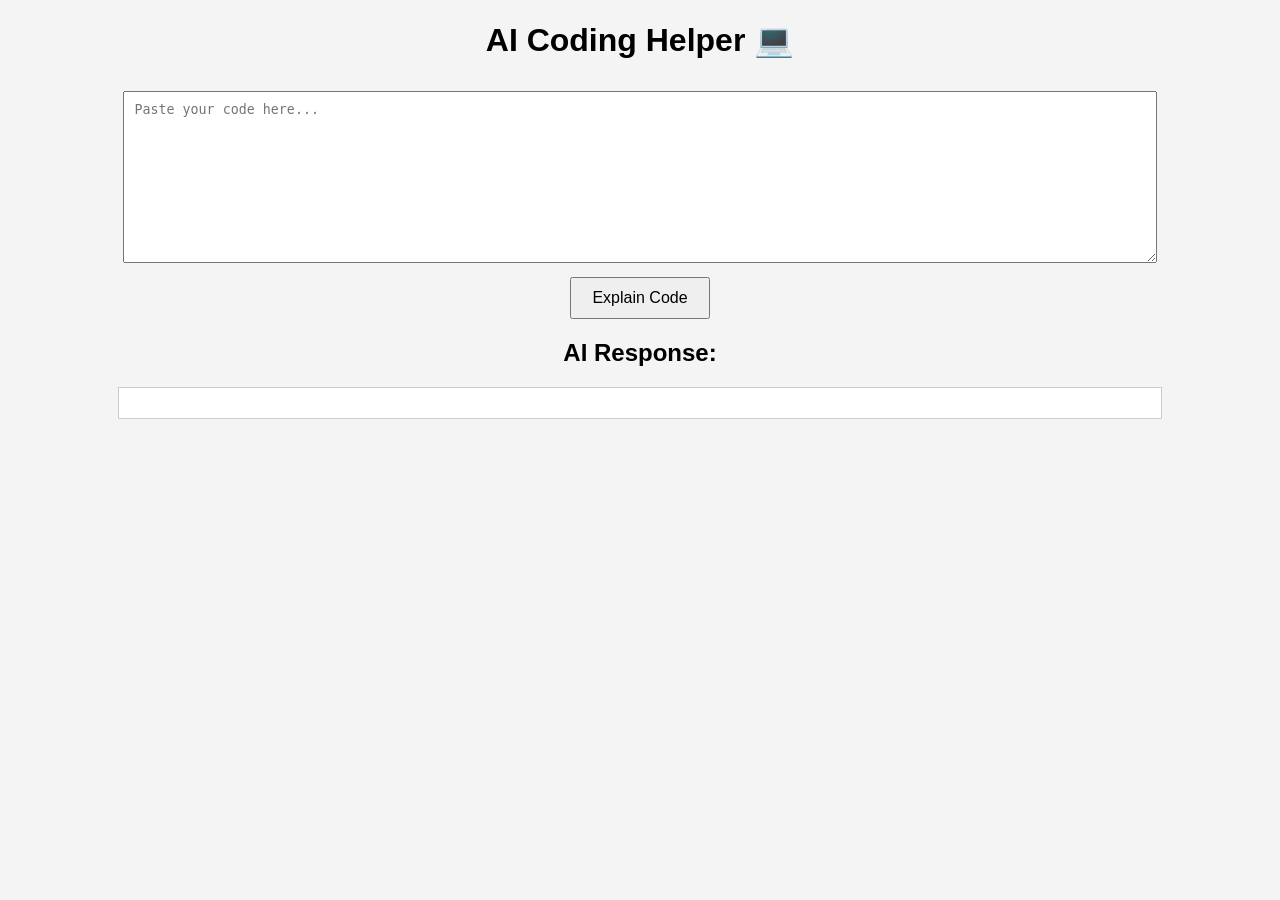
==== index.html @ ba4862dd "Add files via upload" ====
<!DOCTYPE html>
<html>
<head>
    <title>AI Coding Helper</title>
    <link rel="stylesheet" href="style.css">
</head>
<body>

    <h1>AI Coding Helper 💻</h1>

    <textarea id="codeInput" placeholder="Paste your code here..."></textarea>

    <br>

    <button onclick="sendCode()">Explain Code</button>

    <h2>AI Response:</h2>
    <div id="responseBox"></div>

    <script src="script.js"></script>
</body>
</html>
---- style.css ----
body {
    font-family: Arial;
    text-align: center;
    background-color: #f4f4f4;
}

textarea {
    width: 80%;
    height: 150px;
    margin: 10px;
    padding: 10px;
}

button {
    padding: 10px 20px;
    font-size: 16px;
}

#responseBox {
    width: 80%;
    margin: auto;
    background: white;
    padding: 15px;
    border: 1px solid #ccc;
}
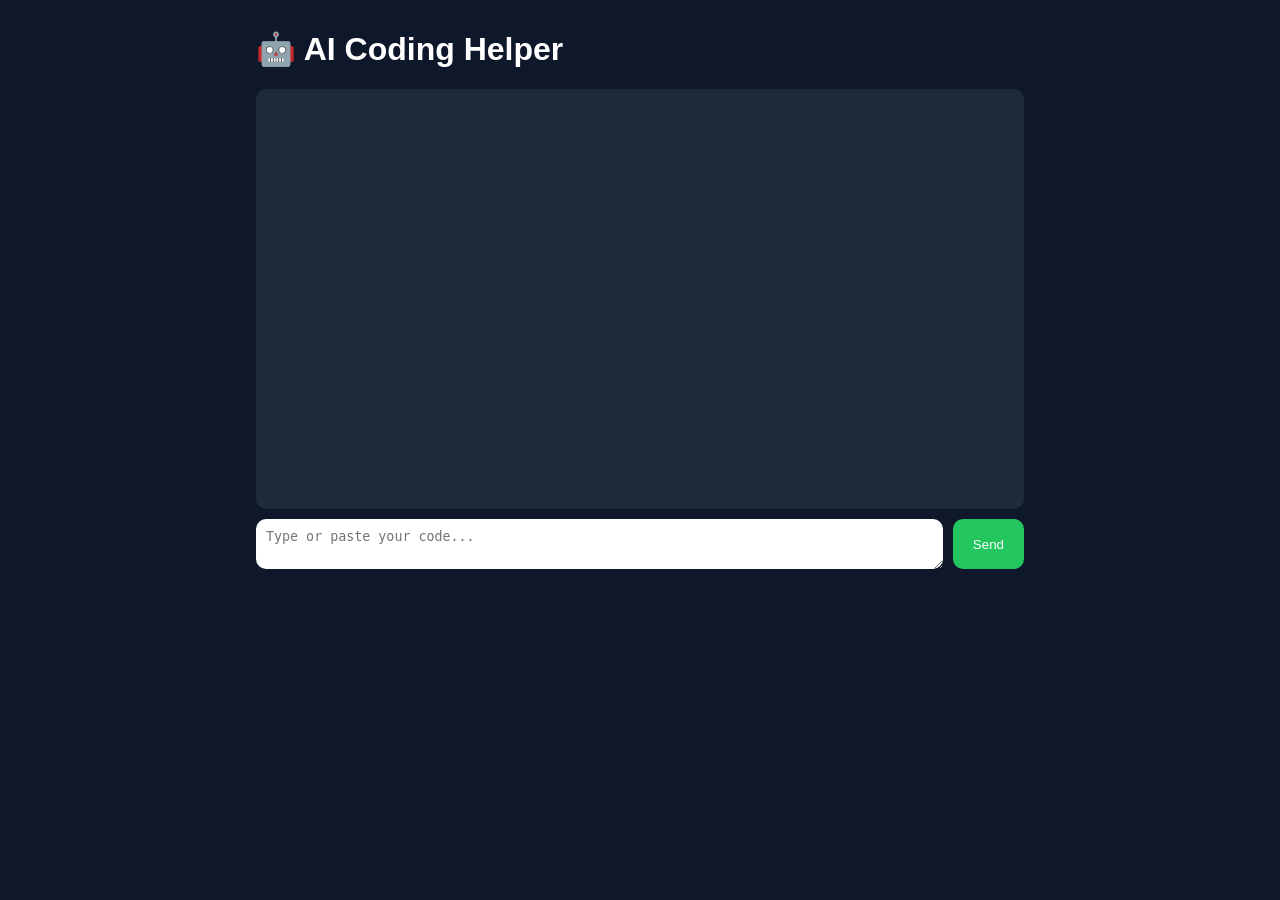
==== commit ab35f04a: "Add files via upload" ====
--- a/index.html
+++ b/index.html
@@ -6,17 +6,17 @@
 </head>
 <body>
 
-    <h1>AI Coding Helper 💻</h1>
+<div class="chat-container">
+    <h1>🤖 AI Coding Helper</h1>
 
-    <textarea id="codeInput" placeholder="Paste your code here..."></textarea>
+    <div id="chatBox" class="chat-box"></div>
 
-    <br>
+    <div class="input-area">
+        <textarea id="codeInput" placeholder="Type or paste your code..."></textarea>
+        <button onclick="sendCode()">Send</button>
+    </div>
+</div>
 
-    <button onclick="sendCode()">Explain Code</button>
-
-    <h2>AI Response:</h2>
-    <div id="responseBox"></div>
-
-    <script src="script.js"></script>
+<script src="script.js"></script>
 </body>
 </html>
--- a/style.css
+++ b/style.css
@@ -1,25 +1,60 @@
 body {
+    margin: 0;
     font-family: Arial;
-    text-align: center;
-    background-color: #f4f4f4;
+    background: #0f172a;
+    color: white;
+}
+
+.chat-container {
+    width: 60%;
+    margin: auto;
+    margin-top: 30px;
+}
+
+.chat-box {
+    height: 400px;
+    background: #1e293b;
+    padding: 10px;
+    border-radius: 10px;
+    overflow-y: auto;
+}
+
+.message {
+    margin: 10px 0;
+    padding: 10px;
+    border-radius: 10px;
+    max-width: 70%;
+}
+
+.user {
+    background: #22c55e;
+    margin-left: auto;
+    text-align: right;
+}
+
+.ai {
+    background: #334155;
+    margin-right: auto;
+}
+
+.input-area {
+    display: flex;
+    margin-top: 10px;
 }
 
 textarea {
-    width: 80%;
-    height: 150px;
-    margin: 10px;
+    flex: 1;
     padding: 10px;
+    border-radius: 10px;
+    border: none;
 }
 
 button {
+    margin-left: 10px;
     padding: 10px 20px;
-    font-size: 16px;
-}
-
-#responseBox {
-    width: 80%;
-    margin: auto;
-    background: white;
-    padding: 15px;
-    border: 1px solid #ccc;
+    border: none;
+    border-radius: 10px;
+    background: #22c55e;
+    color: white;
+    cursor: pointer;
 }
